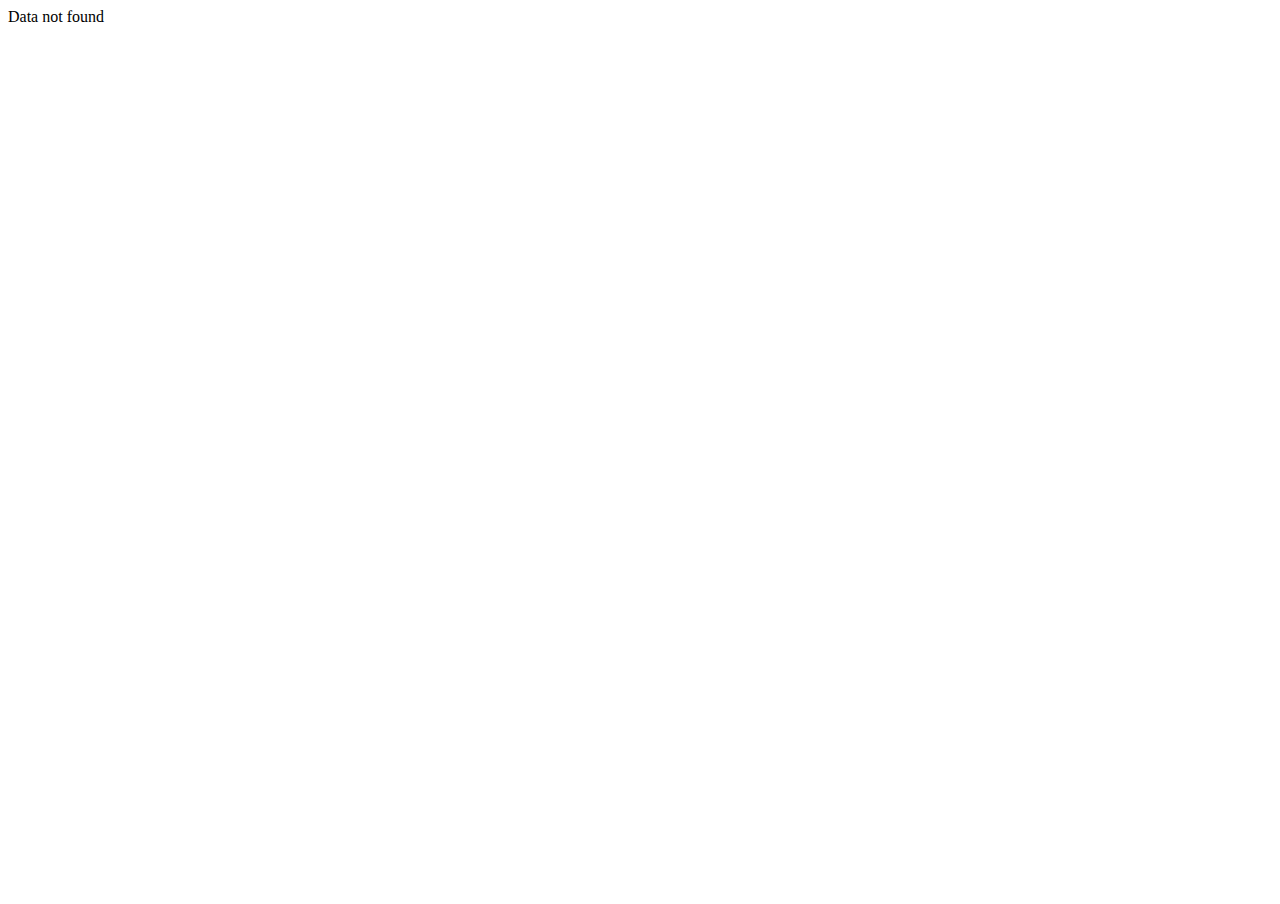
==== runtab.html @ abc5dcce "Add files via upload" ====
<!DOCTYPE html><html lang="ja"><head><meta charset="UTF-8"><meta name="viewport" content="width=device-width, initial-scale=1.0"><style>html,body,#プレビュー {margin:0;padding:0;overflow: hidden;} #プレビュー {width: 100%;height:100vh;}</style></head><body><iframe id="プレビュー" frameborder="0"></iframe><script>const c=sessionStorage.getItem(decodeURIComponent(location.hash.slice(1)));const op = document.getElementById("プレビュー");if(c!=null)op.srcdoc=c;else op.srcdoc='Data not found';</script></body></html>
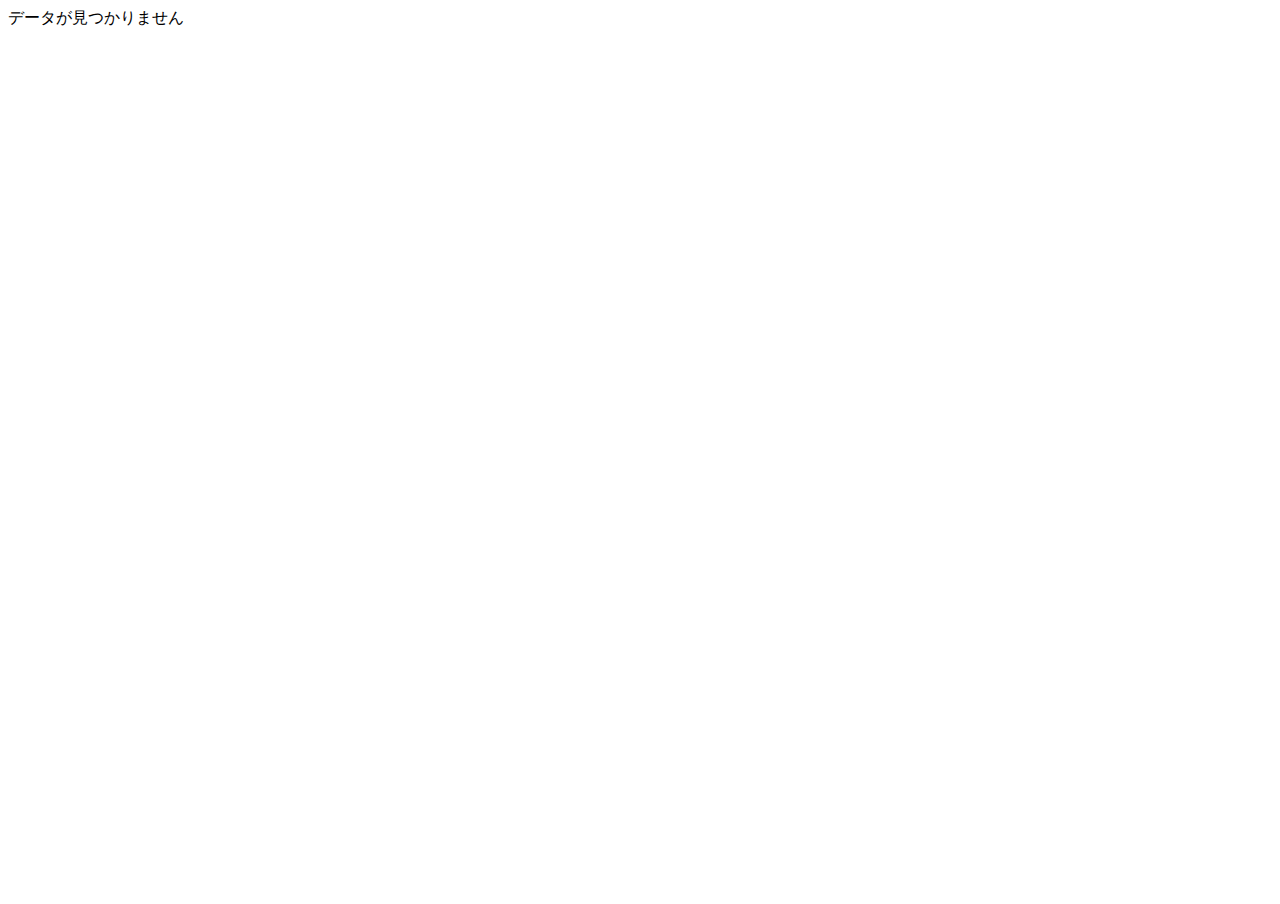
==== commit 6d3653a4: "Update runtab.html" ====
--- a/runtab.html
+++ b/runtab.html
@@ -1 +1,20 @@
-<!DOCTYPE html><html lang="ja"><head><meta charset="UTF-8"><meta name="viewport" content="width=device-width, initial-scale=1.0"><style>html,body,#プレビュー {margin:0;padding:0;overflow: hidden;} #プレビュー {width: 100%;height:100vh;}</style></head><body><iframe id="プレビュー" frameborder="0"></iframe><script>const c=sessionStorage.getItem(decodeURIComponent(location.hash.slice(1)));const op = document.getElementById("プレビュー");if(c!=null)op.srcdoc=c;else op.srcdoc='Data not found';</script></body></html>
+<!DOCTYPE html>
+<html lang="ja">
+  <head>
+    <meta charset="UTF-8">
+    <meta name="viewport" content="width=device-width, initial-scale=1.0">
+  <style>
+  * { margin:0;padding:0;overflow: hidden; }
+  #プレビュー { width: 100%;height:100vh; }
+  </style>
+  </head>
+  <body>
+    <iframe id="プレビュー" frameborder="0"></iframe>
+    <script>
+      const c=sessionStorage.getItem(decodeURIComponent(location.hash.slice(1)));
+      const o = document.getElementById("プレビュー");
+      if(c!=null)o.srcdoc=c;else o.srcdoc='データが見つかりません';
+      document.title = o.contentDocument.title;
+    </script>
+  </body>
+</html>
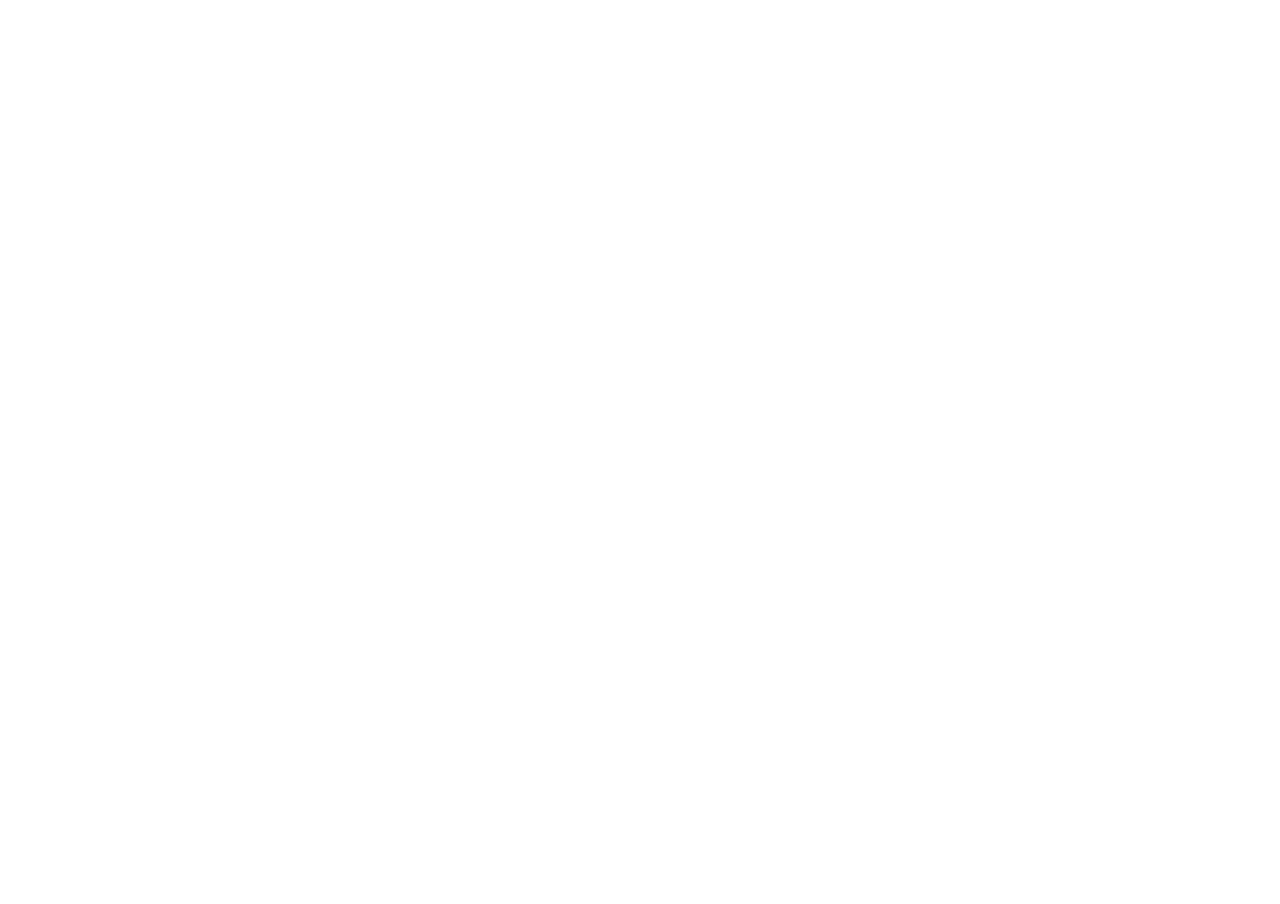
==== commit 3c72d99e: "Update runtab.html" ====
--- a/runtab.html
+++ b/runtab.html
@@ -13,7 +13,7 @@
     <script>
       const c=sessionStorage.getItem(decodeURIComponent(location.hash.slice(1)));
       const o = document.getElementById("プレビュー");
-      if(c!=null)o.srcdoc=c;else o.srcdoc='データが見つかりません';
+      if(c!=null){o.srcdoc=c;else o.srcdoc='データが見つかりません';}
       document.title = o.contentDocument.title;
     </script>
   </body>
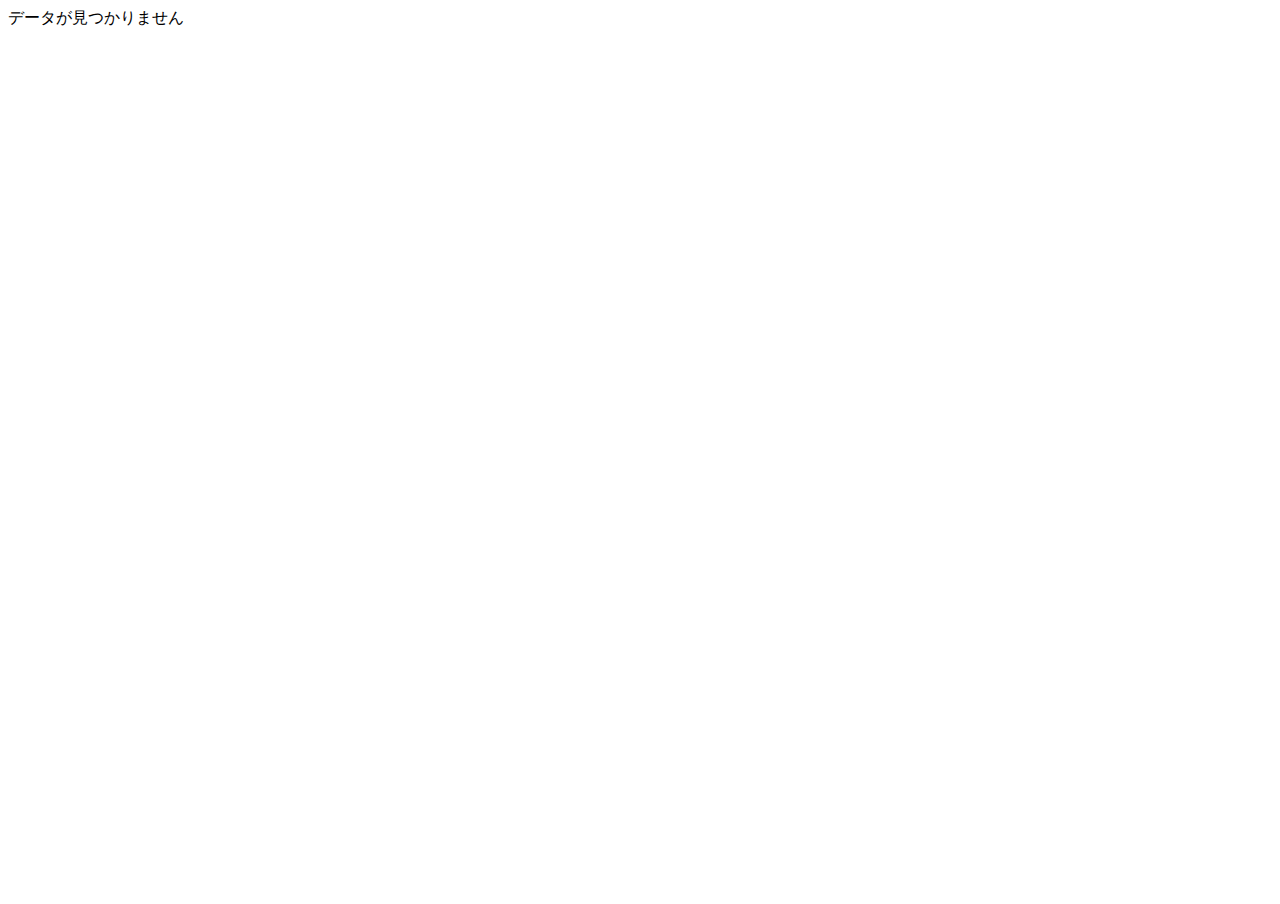
==== commit 9d4b549a: "Update runtab.html" ====
--- a/runtab.html
+++ b/runtab.html
@@ -13,7 +13,7 @@
     <script>
       const c=sessionStorage.getItem(decodeURIComponent(location.hash.slice(1)));
       const o = document.getElementById("プレビュー");
-      if(c!=null){o.srcdoc=c;else o.srcdoc='データが見つかりません';}
+      if(c!=null){o.srcdoc=c;}else{o.srcdoc='データが見つかりません';}
       document.title = o.contentDocument.title;
     </script>
   </body>
